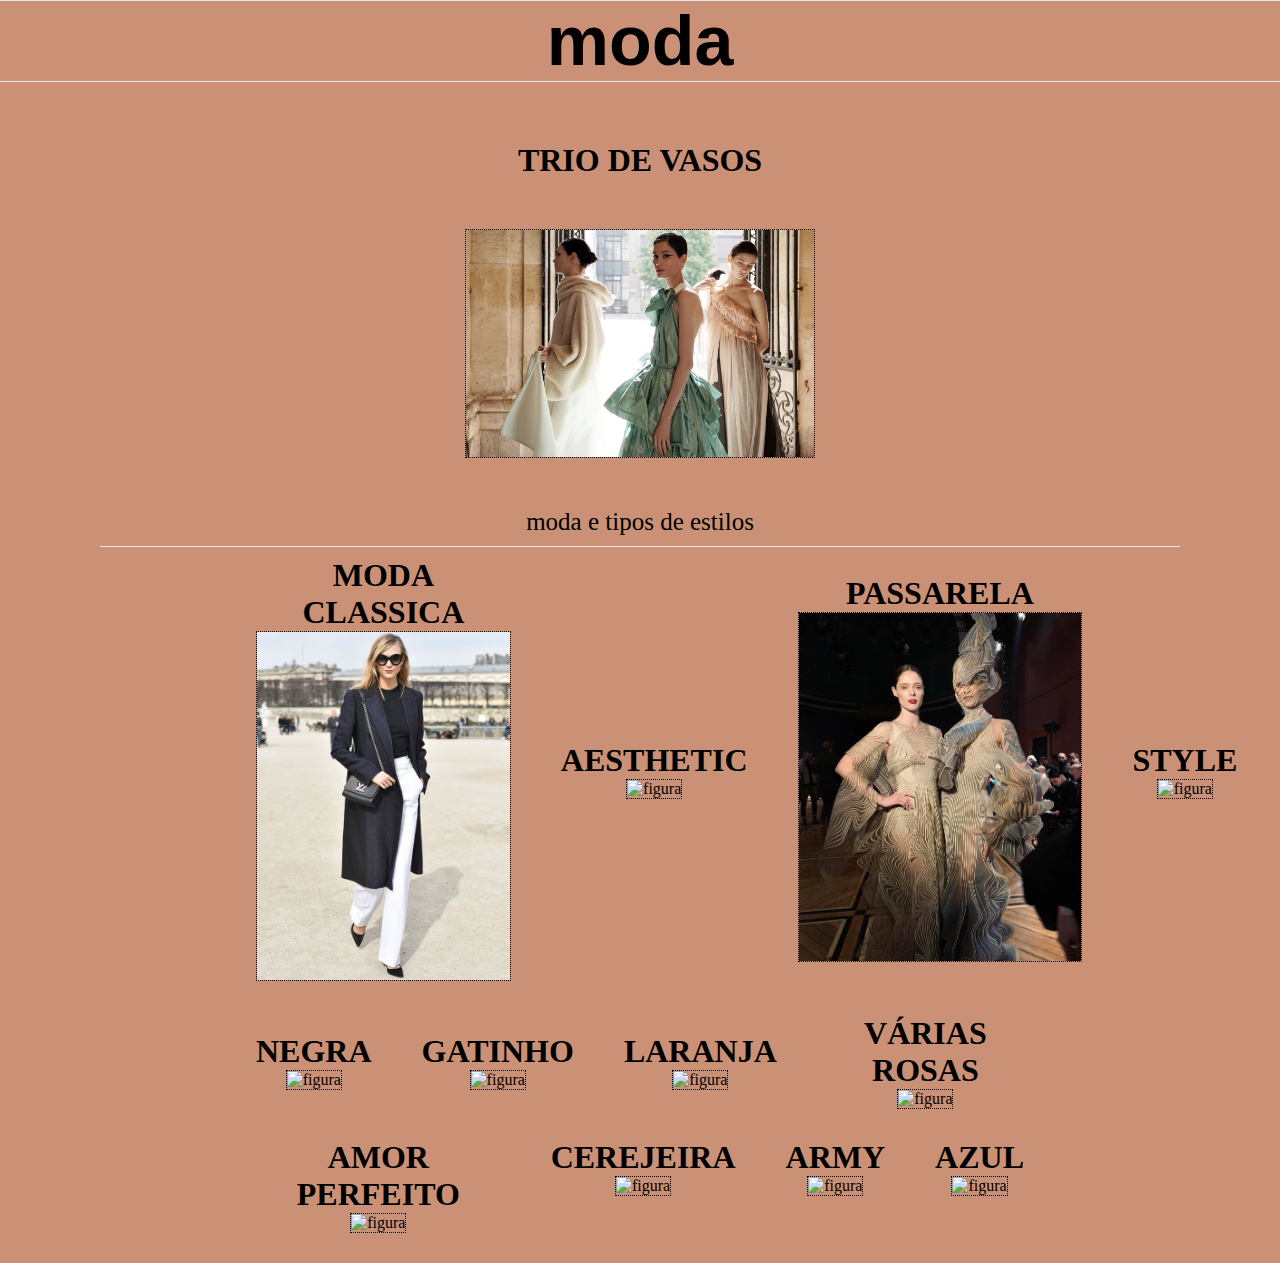
==== index.html @ 3e4021e5 "Add files via upload" ====
<!DOCTYPE html>
<html lang="pt-br">
<head>
    <meta charset="UTF-8">
    <meta http-equiv="X-UA-Compatible" content="IE=edge">
    <meta name="viewport" content="width=device-width, initial-scale=1.0">
    <title>Projeto FLORES</title>
    <link rel="stylesheet" type="text/css" href="style.css">
    <link rel="stylesheet" href="reset.css">

</head>
<script>
   /* confirm('HERIC')
</script>
<body>
    <h1 class="cabe"> moda</h1>
    <section class="me">
        <Div></Div>
            <h1> TRIO DE VASOS</h1>
            <img class='imagem1'src="fig.jpg" alt=" figura">
            <p CLASS="frase">moda e tipos de estilos </p>
        </Div>
    </section>
    <SEction class="parteum">
        <DIV>
            <h1> MODA CLASSICA </h1>
            <img class='imagem1'src="figura1.jpg" alt=" figura">

        </DIV>
        <DIV>
            <h1> AESTHETIC</h1>
            <img class='imagem1'src="https://encrypted-tbn0.gstatic.com/images?q=tbn:ANd9GcS4ETgEfiJDpV9YWX9NbK3dMov6dOfGU8PTQogArBQYeoEEc7tzNfyAe2wkBq2p53WnXT4&usqp=CAU
            " alt=" figura">
        </DIV>
        <DIV>
            <h1>PASSARELA</h1>      
            <img class='imagem1'src="pssrl2.webp"
            " alt=" figura">
        </DIV> 
        <DIV>
            <h1>STYLE</h1>      
            <img class='imagem1'src="https://i.pinimg.com/736x/5e/5b/d3/5e5bd355fd435e56843526c36c69cac5.jpg
            " alt=" figura">
        </DIV> 
    </SEction>
    <SEction class="partedois">
        <DIV>
            <h1> NEGRA</h1>      
            <img class='imagem1'src="flores6.jpeg" alt=" figura">
        </DIV>
        <DIV>
            <h1> GATINHO</h1>      
            <img class='imagem1'src="flores7.jpeg" alt=" figura">
        </DIV>
        <DIV>
            <h1> LARANJA</h1>     
            <img class='imagem1'src="flores8.jpeg" alt=" figura">
        </DIV>
        <DIV>
            <h1>VÁRIAS ROSAS</h1>      
            <img class='imagem1'src="flores1.jpeg" alt=" figura">
        </DIV> 
    </SEction>
    <SEction class="partetres">
        <DIV>
            <h1> AMOR PERFEITO</h1>     
            <img class='imagem1'src="flores9.jpeg" alt=" figura">
        </DIV>
        <DIV>
            <h1> CEREJEIRA</h1>      
            <img class='imagem1'src="flores10.jpeg" alt=" figura">
        </DIV>
        <DIV>
            <h1> ARMY</h1>      
            <img class='imagem1'src="flores11.jpeg" alt=" figura">
        </DIV>
        <DIV>
            <h1>AZUL</h1>      
            <img class='imagem1'src="flores13.jpeg" alt=" figura">
        </DIV> 
    </SEction>
    
</html>
---- style.css ----
*{ margin: 0;
    padding: 0;
    box-sizing: border-box ;
    text-decoration: none;
}

body{

    background-color: rgb(202, 145, 118);
}
@font-face {
    font-family: 'delinda';
    src: url('Delinda Agatha.otf') format('opentype');
    font-weight: normal;
    font-weight: normal;
}
.cabe{
    font-family: Arial, Helvetica, sans-serif;
    font-size: 70px;
    text-align: center;
    border-top: 0.6px solid rgb(230, 234, 241);
    border-bottom: 0.6px solid rgb(230, 234, 241);
    margin-bottom: 10px;
}
.me{ display: flex;
    flex-direction: column;
    margin-left: 100px;
    margin-right: 100px;
    margin-top: 10px;
    margin-bottom: 10px;
    gap: 50px;
    text-align: center;
    align-items: center;
    border-bottom: 0.6px solid rgb(230, 234, 241);

}
.parteum{
    display: flex;
    align-items: center;
    margin-left: 20%;
    margin-right: 20%;
    margin-top: 10px;
    margin-bottom: 10px;
    gap: 50px;
    text-align: center;

}
.partedois{
    display: flex;
    align-items: center;
    margin-left: 20%;
    margin-right: 20%;
    margin-top: 30px;
    margin-bottom: 30px;
    gap: 50px;
    text-align: center;
}
.partetres{
    display: flex;
    margin-left: 20%;
    margin-right: 20%;
    margin-top: 30px;
    margin-bottom: 30px;
    gap: 50px;
    text-align: center;

}
.imagem1{
    max-width: 350px;
    max-height: 350px;
    border-style: dotted;
    border-width: 1PX;

}
.frase{
    text-align: center;
    align-items: center;
    font-size: 25px;
    margin-bottom: 10px;
}
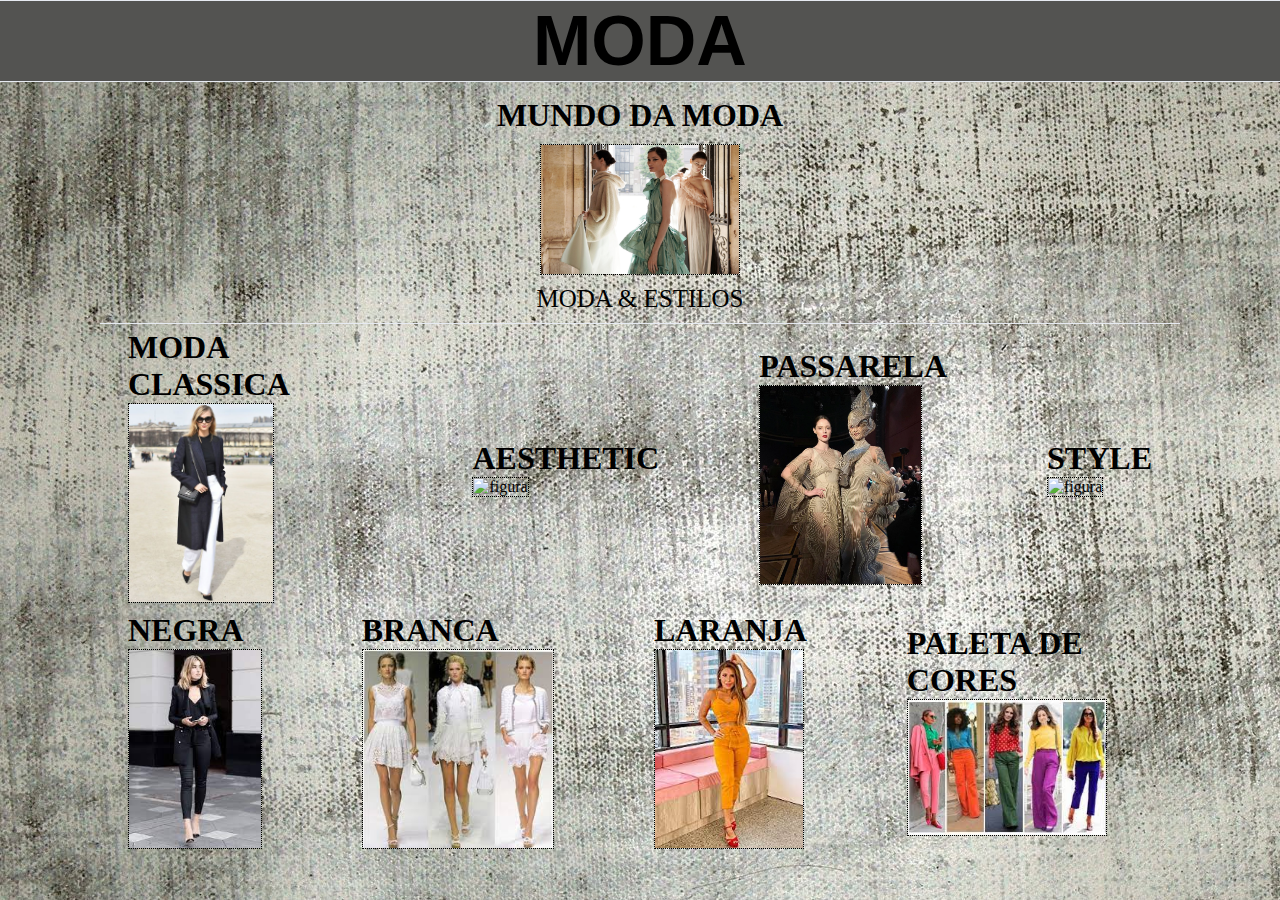
==== commit c937b966: "Add files via upload" ====
--- a/index.html
+++ b/index.html
@@ -4,21 +4,19 @@
     <meta charset="UTF-8">
     <meta http-equiv="X-UA-Compatible" content="IE=edge">
     <meta name="viewport" content="width=device-width, initial-scale=1.0">
-    <title>Projeto FLORES</title>
+    <title>Projeto MUNDO DA MODA</title>
     <link rel="stylesheet" type="text/css" href="style.css">
     <link rel="stylesheet" href="reset.css">
 
 </head>
-<script>
-   /* confirm('HERIC')
-</script>
+
 <body>
-    <h1 class="cabe"> moda</h1>
+    <h1 class="cabe"> MODA</h1>
     <section class="me">
         <Div></Div>
-            <h1> TRIO DE VASOS</h1>
+            <h1> MUNDO DA MODA</h1>
             <img class='imagem1'src="fig.jpg" alt=" figura">
-            <p CLASS="frase">moda e tipos de estilos </p>
+            <p CLASS="frase">MODA & ESTILOS </p>
         </Div>
     </section>
     <SEction class="parteum">
@@ -46,38 +44,21 @@
     <SEction class="partedois">
         <DIV>
             <h1> NEGRA</h1>      
-            <img class='imagem1'src="flores6.jpeg" alt=" figura">
+            <img class='imagem1'src="preta.jpg" alt=" figura">
         </DIV>
         <DIV>
-            <h1> GATINHO</h1>      
-            <img class='imagem1'src="flores7.jpeg" alt=" figura">
+            <h1> BRANCA</h1>      
+            <img class='imagem1'src="branca.jpg" alt=" figura">
         </DIV>
         <DIV>
             <h1> LARANJA</h1>     
-            <img class='imagem1'src="flores8.jpeg" alt=" figura">
+            <img class='imagem1'src="laranja.jpg" alt=" figura">
         </DIV>
         <DIV>
-            <h1>VÁRIAS ROSAS</h1>      
-            <img class='imagem1'src="flores1.jpeg" alt=" figura">
-        </DIV> 
-    </SEction>
-    <SEction class="partetres">
-        <DIV>
-            <h1> AMOR PERFEITO</h1>     
-            <img class='imagem1'src="flores9.jpeg" alt=" figura">
-        </DIV>
-        <DIV>
-            <h1> CEREJEIRA</h1>      
-            <img class='imagem1'src="flores10.jpeg" alt=" figura">
-        </DIV>
-        <DIV>
-            <h1> ARMY</h1>      
-            <img class='imagem1'src="flores11.jpeg" alt=" figura">
-        </DIV>
-        <DIV>
-            <h1>AZUL</h1>      
-            <img class='imagem1'src="flores13.jpeg" alt=" figura">
+            <h1>PALETA DE CORES</h1>      
+            <img class='imagem1'src="cores.jpg" alt=" figura">
         </DIV> 
     </SEction>
     
+    
 </html>--- a/style.css
+++ b/style.css
@@ -7,7 +7,7 @@
 
 body{
 
-    background-color: rgb(202, 145, 118);
+    background: url(fundo.jpg);
 }
 @font-face {
     font-family: 'delinda';
@@ -21,15 +21,16 @@
     text-align: center;
     border-top: 0.6px solid rgb(230, 234, 241);
     border-bottom: 0.6px solid rgb(230, 234, 241);
-    margin-bottom: 10px;
+    margin-bottom: 5px;
+    background-color: rgb(83, 83, 81);
 }
 .me{ display: flex;
     flex-direction: column;
     margin-left: 100px;
     margin-right: 100px;
-    margin-top: 10px;
-    margin-bottom: 10px;
-    gap: 50px;
+    margin-top: 5px;
+    margin-bottom: 5px;
+    gap: 10px;
     text-align: center;
     align-items: center;
     border-bottom: 0.6px solid rgb(230, 234, 241);
@@ -38,37 +39,28 @@
 .parteum{
     display: flex;
     align-items: center;
-    margin-left: 20%;
-    margin-right: 20%;
-    margin-top: 10px;
-    margin-bottom: 10px;
-    gap: 50px;
-    text-align: center;
+    margin-left: 10%;
+    margin-right: 10%;
+    margin-top: 5px;
+    margin-bottom: 5px;
+    gap: 100px;
+    
 
 }
 .partedois{
     display: flex;
     align-items: center;
-    margin-left: 20%;
-    margin-right: 20%;
-    margin-top: 30px;
-    margin-bottom: 30px;
-    gap: 50px;
-    text-align: center;
+    margin-left: 10%;
+    margin-right: 10%;
+    margin-top: 5px;
+    margin-bottom: 5px;
+    gap: 100px;
+    
 }
-.partetres{
-    display: flex;
-    margin-left: 20%;
-    margin-right: 20%;
-    margin-top: 30px;
-    margin-bottom: 30px;
-    gap: 50px;
-    text-align: center;
 
-}
 .imagem1{
-    max-width: 350px;
-    max-height: 350px;
+   max-width: 200px;
+   max-height: 200px;
     border-style: dotted;
     border-width: 1PX;
 
